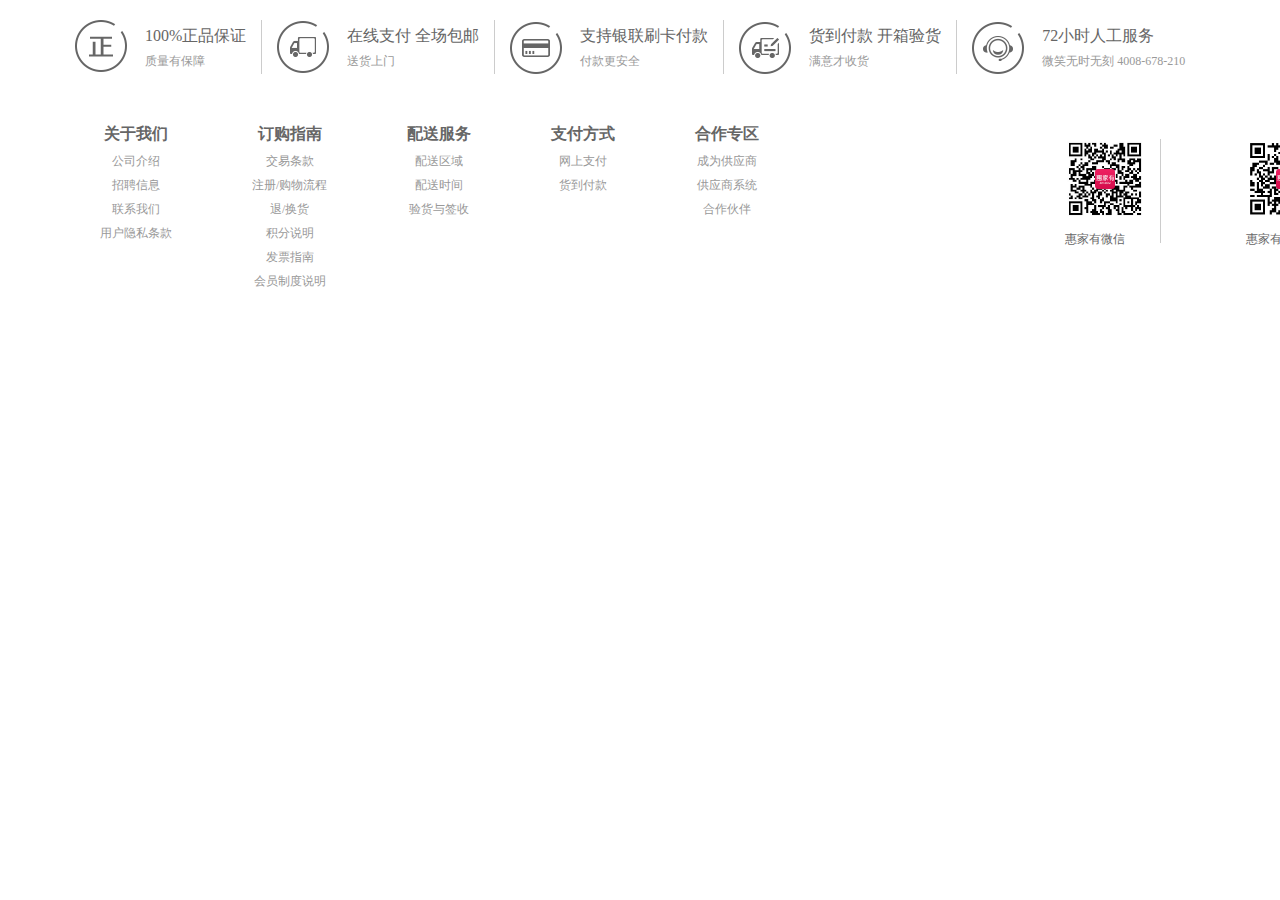
==== footer.html @ 968d9ca6 "第二天结束" ====
<!DOCTYPE html>
<html>
	<head>
		<meta charset="UTF-8">
		<title></title>
		<link href="css/footer.css" rel="stylesheet" type="text/css"  />
	</head>
	<body>
		<footer>
			<div id="footer">
				<ul>
					<li>
						<em>100%正品保证</em>
						<i>质量有保障</i>
					</li>
					<li>
						<em>在线支付 全场包邮</em>
						<i>送货上门</i>
					</li>
					<li>
						<em>支持银联刷卡付款</em>
						<i>付款更安全</i>
					</li>
					<li>
						<em>货到付款 开箱验货</em>
						<i>满意才收货</i>
					</li>
					<li>
						<em>72小时人工服务</em>
						<i>微笑无时无刻 4008-678-210</i>
					</li>
				</ul>
				<div class="foot">
					<div class = "foot-list">
						<dl>
							<dt><a href="javascript:;">关于我们</a></dt>
							<dd><a href="###">公司介绍</a></dd>
							<dd><a href="###">招聘信息</a></dd>
							<dd><a href="###">联系我们</a></dd>
							<dd><a href="###">用户隐私条款</a></dd>
						</dl>
						<dl>
							<dt><a href="javascript:;">订购指南</a></dt>
							<dd><a href="###">交易条款</a></dd>
							<dd><a href="###">注册/购物流程</a></dd>
							<dd><a href="###">退/换货</a></dd>
							<dd><a href="###">积分说明</a></dd>
							<dd><a href="###">发票指南</a></dd>
							<dd><a href="###">会员制度说明</a></dd>
						</dl>
						<dl>
							<dt><a href="javascript:;">配送服务</a></dt>
							<dd><a href="###">配送区域</a></dd>
							<dd><a href="###">配送时间</a></dd>
							<dd><a href="###">验货与签收</a></dd>
						</dl>
						<dl>
							<dt><a href="javascript:;">支付方式</a></dt>
							<dd><a href="###">网上支付</a></dd>
							<dd><a href="###">货到付款</a></dd>
						</dl>
						<dl>
							<dt><a href="javascript:;">合作专区</a></dt>
							<dd><a href="###">成为供应商</a></dd>
							<dd><a href="###">供应商系统</a></dd>
							<dd><a href="###">合作伙伴</a></dd>
						</dl>
					</div>
					<div id="foot-ro">
						<ul>
							<li>
								<img src="img/ewm011.jpg"/>
								惠家有微信
							</li>
							<li>
								<img src="img/ewm022.jpg"/>
								惠家有APP
							</li>
						</ul>
					</div>
				</div>
			</div>
		</footer>
	</body>
</html>
---- css/footer.css ----
@charset "UTF-8";
* {
  padding: 0;
  margin: 0; }

body {
  font: 12px/24px "微软雅黑";
  color: #666; }

ul, li, ol {
  list-style: none; }

a {
  text-decoration: none;
  cursor: pointer;
  color: #666; }

img {
  border: none;
  padding: 0;
  margin: 0; }

i, em {
  font-style: normal; }

footer {
  width: 100%;
  height: 370px; }

#footer {
  width: 1200px;
  height: 370px;
  margin: 0 auto; }
  #footer ul {
    width: 1200px;
    height: 54px;
    margin: 20px 20px 45px; }
    #footer ul li {
      float: left;
      padding: 0 15px 0 85px;
      height: 54px;
      border-right: 1px solid #ccc; }
      #footer ul li em {
        display: block;
        font-size: 16px;
        line-height: 22px;
        padding-top: 5px; }
      #footer ul li i {
        display: block;
        line-height: 18px;
        padding-top: 5px;
        color: #999; }
    #footer ul li:nth-child(1) {
      background: url(../img/minimg/warrant_icon.png) no-repeat 15px 0; }
    #footer ul li:nth-child(2) {
      background: url(../img/minimg/warrant_icon.png) no-repeat 15px -54px; }
    #footer ul li:nth-child(3) {
      background: url(../img/minimg/warrant_icon.png) no-repeat 15px -108px; }
    #footer ul li:nth-child(4) {
      background: url(../img/minimg/warrant_icon.png) no-repeat 15px -163px; }
    #footer ul li:nth-child(5) {
      background: url(../img/minimg/warrant_icon.png) no-repeat 15px -218px;
      border: none; }
  #footer .foot {
    width: 1200px;
    height: 151px; }
    #footer .foot .foot-list {
      width: 900px;
      height: 151px;
      float: left;
      padding-left: 20px; }
      #footer .foot .foot-list dl {
        float: left;
        margin: 0 40px;
        text-align: center; }
        #footer .foot .foot-list dl dt a {
          font-size: 16px;
          font-weight: bold;
          line-height: 30px; }
          #footer .foot .foot-list dl dt a:hover {
            color: #dc0f50; }
        #footer .foot .foot-list dl dd a {
          line-height: 20px;
          color: #999; }
          #footer .foot .foot-list dl dd a:hover {
            color: #dc0f50; }
    #footer .foot #foot-ro {
      float: left;
      width: 260px;
      height: 151px; }
      #footer .foot #foot-ro ul li {
        width: 80px;
        height: 104px;
        background: none; }
        #footer .foot #foot-ro ul li img {
          width: 80px;
          height: 80px; }

/*# sourceMappingURL=footer.css.map */
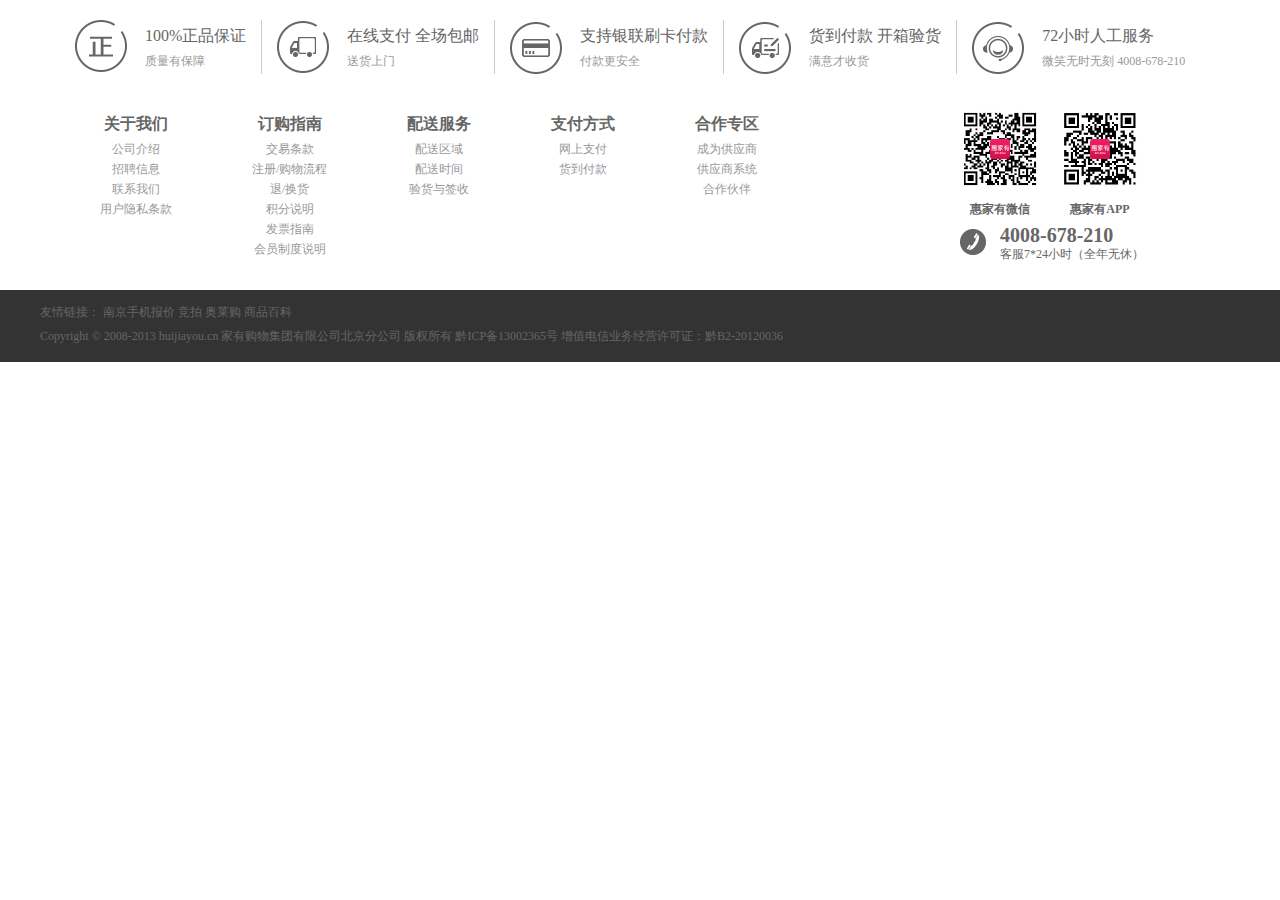
==== commit e5926adf: "第三天结束" ====
--- a/footer.html
+++ b/footer.html
@@ -7,7 +7,7 @@
 	</head>
 	<body>
 		<footer>
-			<div id="footer">
+			<div id="footer-top">
 				<ul>
 					<li>
 						<em>100%正品保证</em>
@@ -77,7 +77,22 @@
 								惠家有APP
 							</li>
 						</ul>
+						<p>
+							<em>4008-678-210</em>
+							<i>客服7*24小时（全年无休）</i>
+						</p>
 					</div>
+				</div>
+			</div>
+			<div class="foof">
+				<div class="footf">
+					<p>友情链接：
+						<a href="###">南京手机报价</a>
+						<a href="###">竞拍</a>
+						<a href="###">奥莱购</a>
+						<a href="###">商品百科</a>
+					</p>
+					<p>Copyright &copy; 2008-2013 huijiayou.cn <a href="###"> 家有购物集团有限公司北京分公司 </a> 版权所有 黔ICP备13002365号 增值电信业务经营许可证：黔B2-20120036</p>
 				</div>
 			</div>
 		</footer>
--- a/css/footer.css
+++ b/css/footer.css
@@ -25,75 +25,112 @@
 
 footer {
   width: 100%;
-  height: 370px; }
+  height: 342px; }
 
-#footer {
+#footer-top {
   width: 1200px;
-  height: 370px;
+  height: 270px;
   margin: 0 auto; }
-  #footer ul {
+  #footer-top ul {
     width: 1200px;
     height: 54px;
-    margin: 20px 20px 45px; }
-    #footer ul li {
+    margin: 20px 20px 35px; }
+    #footer-top ul li {
       float: left;
       padding: 0 15px 0 85px;
       height: 54px;
       border-right: 1px solid #ccc; }
-      #footer ul li em {
+      #footer-top ul li em {
         display: block;
         font-size: 16px;
         line-height: 22px;
         padding-top: 5px; }
-      #footer ul li i {
+      #footer-top ul li i {
         display: block;
         line-height: 18px;
         padding-top: 5px;
         color: #999; }
-    #footer ul li:nth-child(1) {
+    #footer-top ul li:nth-child(1) {
       background: url(../img/minimg/warrant_icon.png) no-repeat 15px 0; }
-    #footer ul li:nth-child(2) {
+    #footer-top ul li:nth-child(2) {
       background: url(../img/minimg/warrant_icon.png) no-repeat 15px -54px; }
-    #footer ul li:nth-child(3) {
+    #footer-top ul li:nth-child(3) {
       background: url(../img/minimg/warrant_icon.png) no-repeat 15px -108px; }
-    #footer ul li:nth-child(4) {
+    #footer-top ul li:nth-child(4) {
       background: url(../img/minimg/warrant_icon.png) no-repeat 15px -163px; }
-    #footer ul li:nth-child(5) {
+    #footer-top ul li:nth-child(5) {
       background: url(../img/minimg/warrant_icon.png) no-repeat 15px -218px;
       border: none; }
-  #footer .foot {
+  #footer-top .foot {
     width: 1200px;
     height: 151px; }
-    #footer .foot .foot-list {
+    #footer-top .foot .foot-list {
       width: 900px;
       height: 151px;
       float: left;
       padding-left: 20px; }
-      #footer .foot .foot-list dl {
+      #footer-top .foot .foot-list dl {
         float: left;
         margin: 0 40px;
         text-align: center; }
-        #footer .foot .foot-list dl dt a {
+        #footer-top .foot .foot-list dl dt a {
           font-size: 16px;
           font-weight: bold;
           line-height: 30px; }
-          #footer .foot .foot-list dl dt a:hover {
+          #footer-top .foot .foot-list dl dt a:hover {
             color: #dc0f50; }
-        #footer .foot .foot-list dl dd a {
+        #footer-top .foot .foot-list dl dd a {
+          display: block;
+          height: 20px;
           line-height: 20px;
           color: #999; }
-          #footer .foot .foot-list dl dd a:hover {
+          #footer-top .foot .foot-list dl dd a:hover {
             color: #dc0f50; }
-    #footer .foot #foot-ro {
+    #footer-top .foot #foot-ro {
       float: left;
-      width: 260px;
+      width: 210px;
       height: 151px; }
-      #footer .foot #foot-ro ul li {
-        width: 80px;
+      #footer-top .foot #foot-ro ul {
+        width: 210px;
         height: 104px;
-        background: none; }
-        #footer .foot #foot-ro ul li img {
+        margin: 0; }
+        #footer-top .foot #foot-ro ul li {
           width: 80px;
-          height: 80px; }
+          height: 104px;
+          background: none;
+          padding: 0;
+          border: none;
+          text-align: center;
+          font-weight: bold;
+          margin-right: 20px; }
+          #footer-top .foot #foot-ro ul li img {
+            width: 80px;
+            height: 80px; }
+      #footer-top .foot #foot-ro p {
+        margin-top: 10px;
+        width: 210px;
+        height: 37px;
+        padding-left: 40px;
+        background: url(../img/minimg/mobile.png) no-repeat left center; }
+        #footer-top .foot #foot-ro p em {
+          display: block;
+          font-weight: bold;
+          font-size: 20px; }
+        #footer-top .foot #foot-ro p i {
+          display: block;
+          line-height: 14px; }
+
+.foof {
+  width: 100%;
+  height: 72px;
+  background: #333; }
+  .foof .footf {
+    width: 1200px;
+    height: 52px;
+    padding: 10px 0;
+    margin: 0 auto;
+    background: #333; }
+    .foof .footf p a:hover {
+      color: #fff; }
 
 /*# sourceMappingURL=footer.css.map */
